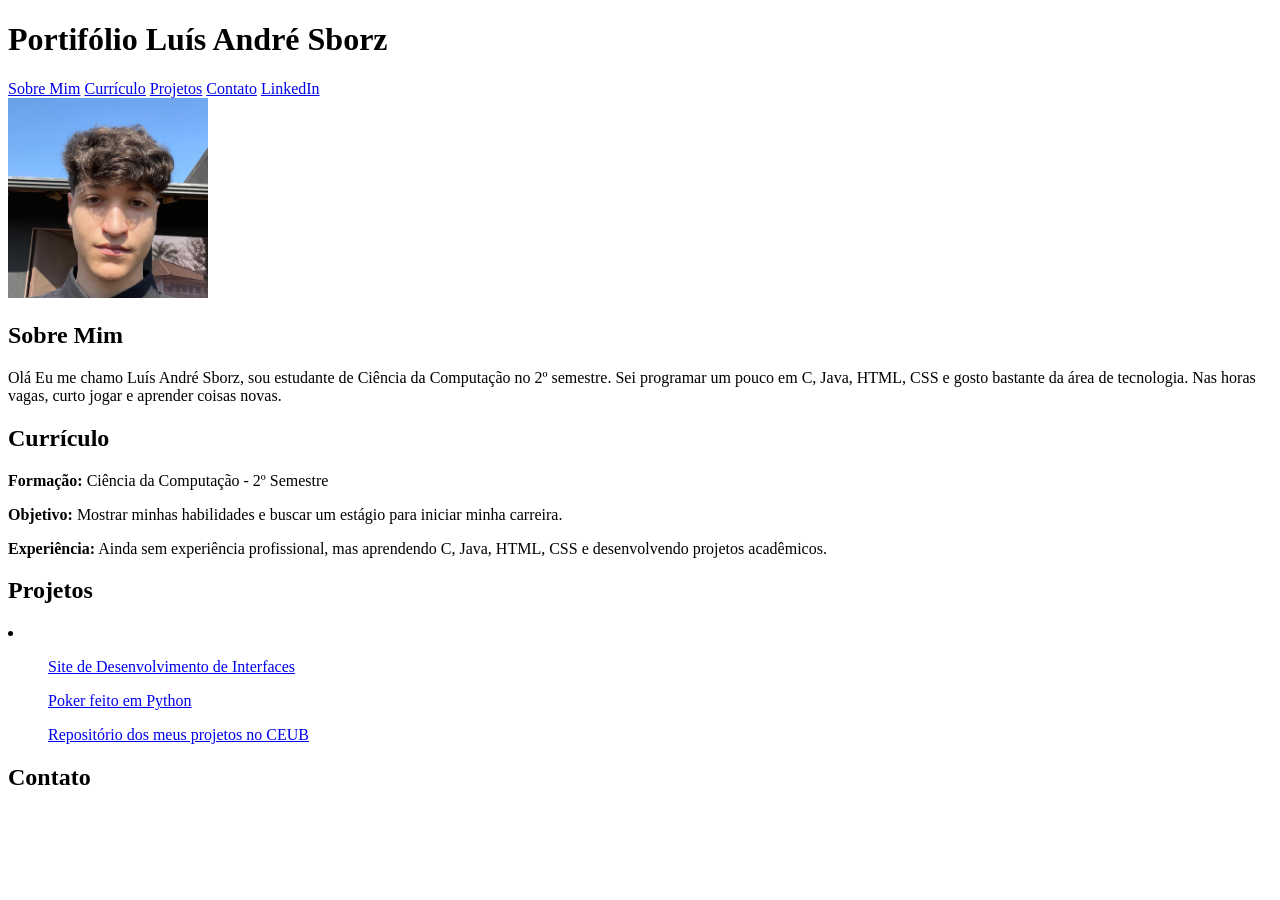
==== 2º Semestre/Desenvolvimento de Interfaces/Portifolio/index.html @ 103f7b72 "ADD Portifolio de Desenvolvimento de Interfaces" ====
<!DOCTYPE html>
<html lang="pt-br">
<head>
    <meta charset="UTF-8">
    <meta name="viewport" content="width=device-width, initial-scale=1.0">
    <link rel="Stylesheet" href="Styles.css">
    <title>Portifólio Luís André Sborz</title>
    <!-- Nome: Luís André Correia Sborz   RA: 22551773 -->
</head>
<body>
    <header>
        <h1>Portifólio Luís André Sborz</h1>
        <nav>
            <a href="#sobremim">Sobre Mim</a>
            <a href="#curriculo">Currículo</a>
            <a href="#projetos">Projetos</a>
            <a href="#contato">Contato</a>
            <a href="https://www.linkedin.com/in/sborzl" target="_blank">LinkedIn</a>
        </nav>
    </header>
    <img src="foto.jpg" alt="Foto do rosto de Luís André Sborz">
    <section id="#sobremim">
        <h2>Sobre Mim</h2>
        <p>Olá Eu me chamo Luís André Sborz,
     sou estudante de Ciência da Computação no 2º semestre. Sei programar um pouco
      em C, Java, HTML, CSS e gosto bastante da área de tecnologia. Nas horas vagas, curto jogar e aprender coisas novas.</p>
    </section>

     <section id="#curriculo">
        <h2>Currículo</h2>
        <p><strong>Formação:</strong> Ciência da Computação - 2º Semestre</p>
        <p><strong>Objetivo:</strong> Mostrar minhas habilidades e buscar um estágio para iniciar minha carreira.</p>
        <p><strong>Experiência:</strong> Ainda sem experiência profissional, mas aprendendo C, Java, HTML, CSS e desenvolvendo projetos acadêmicos.</p>
    </section>
    
    <section id="#projetos">
        <h2>Projetos</h2>
        <li>
            <ul><a href="https://github.com/SborzL/Site-de-DI/blob/main/index.html">Site de Desenvolvimento de Interfaces</a></ul>
            <ul><a href="https://github.com/SborzL/Poker">Poker feito em Python</a></ul>
            <ul><a href="https://github.com/SborzL/Ceub">Repositório dos meus projetos no CEUB</a></ul>
        </li>
    </section>

    <section id="#contato">
        <h2>Contato</h2>
        
    </section>
    
    <footer>

    </footer>
</body>
</html>
---- 2º Semestre/Desenvolvimento de Interfaces/Portifolio/Styles.css ----
img {
    width: 200px;
    aspect-ratio: 1/1;
    object-fit: cover;}
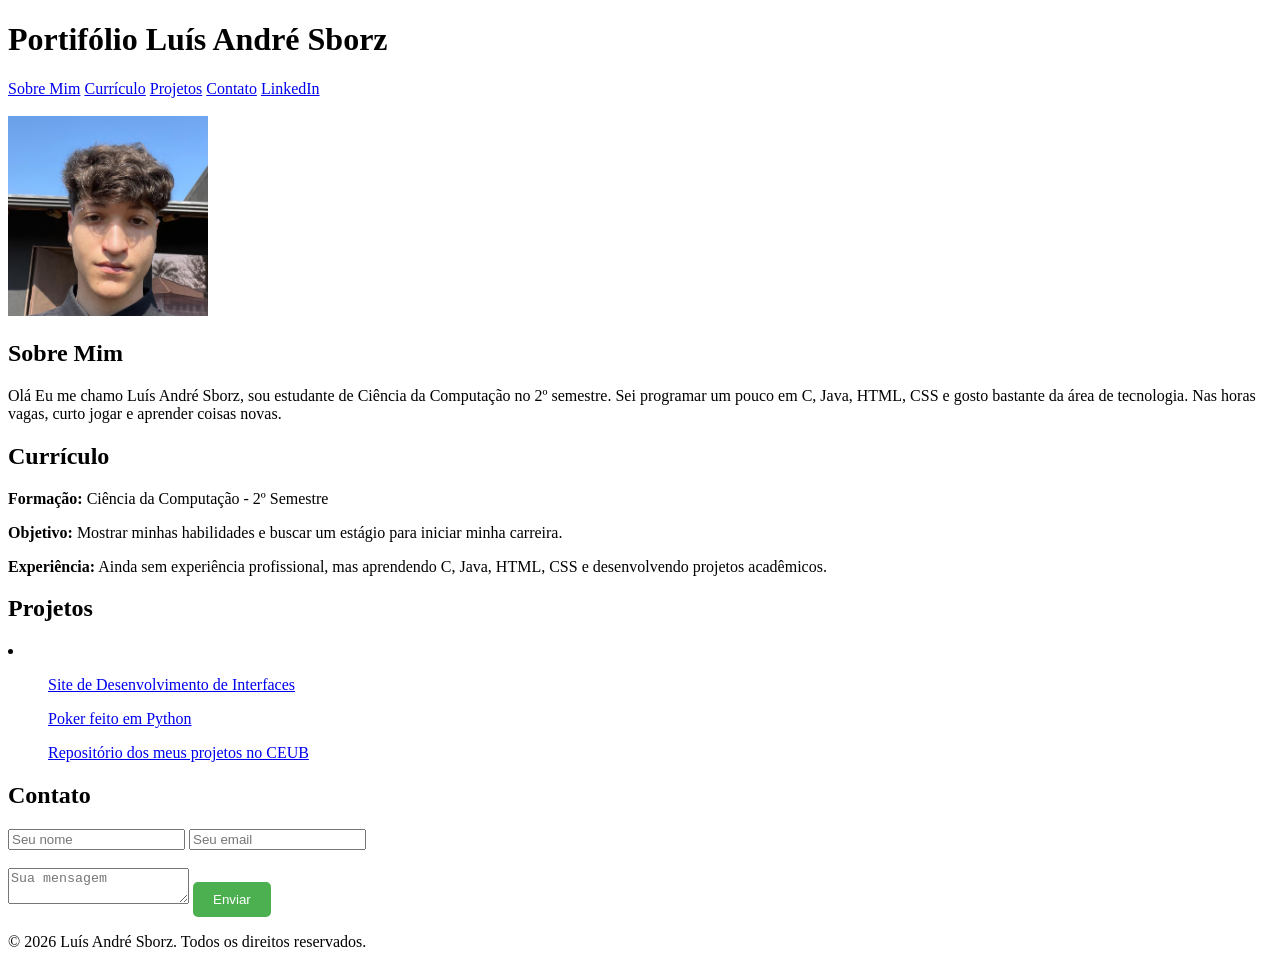
==== commit 6ba8051e: "UPDATE Portifilo DI" ====
--- a/2º Semestre/Desenvolvimento de Interfaces/Portifolio/index.html
+++ b/2º Semestre/Desenvolvimento de Interfaces/Portifolio/index.html
@@ -17,7 +17,7 @@
             <a href="#contato">Contato</a>
             <a href="https://www.linkedin.com/in/sborzl" target="_blank">LinkedIn</a>
         </nav>
-    </header>
+    </header><br>
     <img src="foto.jpg" alt="Foto do rosto de Luís André Sborz">
     <section id="#sobremim">
         <h2>Sobre Mim</h2>
@@ -44,11 +44,16 @@
 
     <section id="#contato">
         <h2>Contato</h2>
-        
+        <form>
+            <input type="text" name="nome" placeholder="Seu nome" required>
+            <input type="email" name="email" placeholder="Seu email" required><br><br>
+            <textarea id="mensagem" name="mensagem" placeholder="Sua mensagem" required></textarea>
+            <button type="submit">Enviar</button>
+        </form>
     </section>
     
     <footer>
-
+        <p>&copy; 2026 Luís André Sborz. Todos os direitos reservados.</p>
     </footer>
 </body>
 </html>
--- a/2º Semestre/Desenvolvimento de Interfaces/Portifolio/Styles.css
+++ b/2º Semestre/Desenvolvimento de Interfaces/Portifolio/Styles.css
@@ -2,4 +2,11 @@
 img {
     width: 200px;
     aspect-ratio: 1/1;
-    object-fit: cover;}+    object-fit: cover;}
+button {
+    background-color: #4CAF50;
+    color: white;
+    padding: 10px 20px;
+    border: none;
+    border-radius: 5px;
+    cursor: pointer;}
